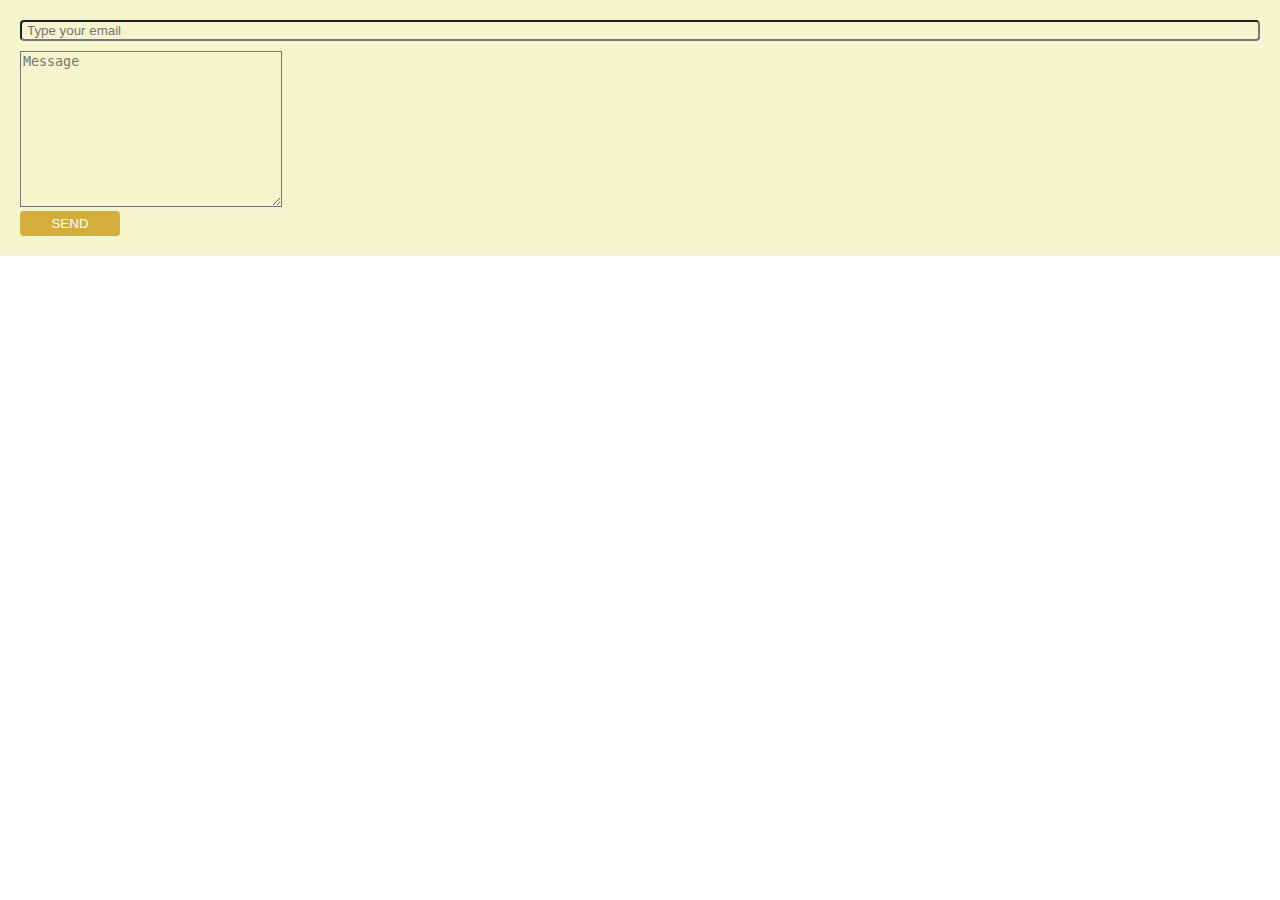
==== tasks/index7.html @ 24463ca9 "simple form with BEM specificatio" ====
<!-- simple form with BEM specification -->
<!DOCTYPE html>
<html lang="en">

<head>
    <meta charset="UTF-8">
    <meta
        http-equiv="X-UA-Compatible"
        content="IE=edge"
    >
    <meta
        name="viewport"
        content="width=device-width, initial-scale=1.0"
    >
    <title>Document</title>
    <link
        rel="stylesheet"
        href="css/style7.css"
    >
</head>

<body>
    
<!-- 
    block__element--modifier BEM

block (main conception): contact-form
element contact-form__input
modifier: contact-form__input--fullwidth  

-->

    <form
        class="contact-form contact-form--red"
        action=""
        method="post"
    >
        <input
            class="contact-form__input contact-form__input--fullwidth contact-form__input--transparent"
            type="email"
            name="email"
            placeholder="Type your email"
            required
        />

        <textarea
            class="contact-form__input--transparent"
            name="message"
            cols="30"
            rows="10"
            placeholder="Message"
        ></textarea>

        <br />

        <button class="contact-form__submit">
            SEND
        </button>




    </form>




</body>

</html>
---- tasks/css/style7.css ----
html, body{
    margin: 0;
    padding: 0;
}


.contact-form{
padding: 20px;
}

.contact-form--red{
    background-color: rgb(245, 245, 205);
}


.contact-form__input{
    border-radius: 4px;
    border: 1px solid rgba(black, 0.2);
    margin-bottom: 10px;
    padding-left: 5px;
    box-sizing: border-box;
    
}

.contact-form__input--transparent{
    background-color: transparent;
}
        

.contact-form__submit {
    min-width: 100px;
    border: none;
    background-color: #d4ae3b;
    padding: 5px;
    border-radius: 4px;
    color: white;

    cursor: pointer;
    transition: background-color 0.5s ease-in-out;
}

.contact-form__submit:hover {
    background-color: #efc10b;
}

.contact-form__input--fullwidth{
    width:100%
}
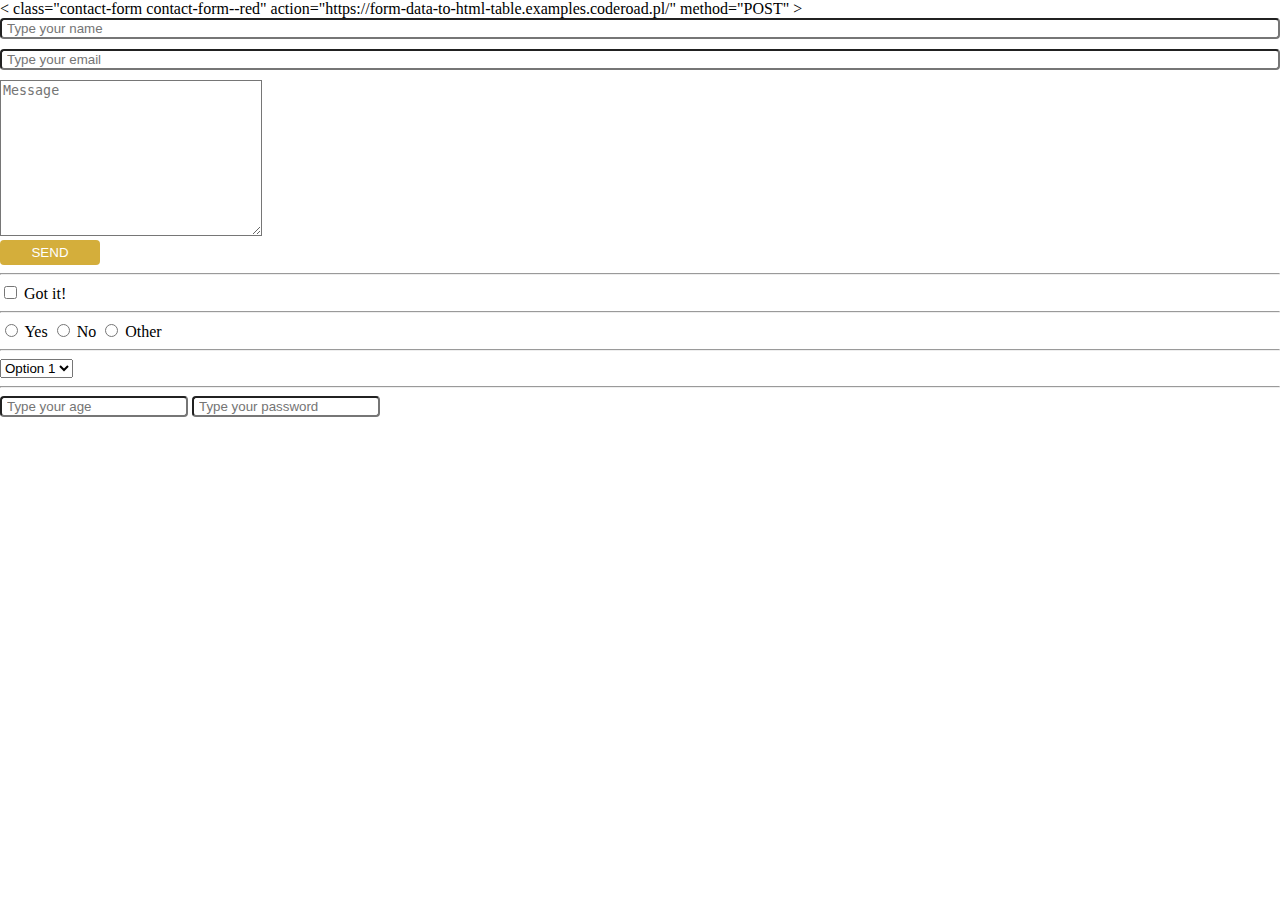
==== commit 7d38e397: "Diffrent inputs added" ====
--- a/tasks/index7.html
+++ b/tasks/index7.html
@@ -20,8 +20,8 @@
 </head>
 
 <body>
-    
-<!-- 
+
+    <!-- 
     block__element--modifier BEM
 
 block (main conception): contact-form
@@ -30,11 +30,26 @@
 
 -->
 
-    <form
+    <
         class="contact-form contact-form--red"
-        action=""
-        method="post"
+        action="https://form-data-to-html-table.examples.coderoad.pl/"
+        method="POST"
     >
+
+        <input
+            class="contact-form__input contact-form__input--transparent"
+            type="hidden"
+            name="hidden"
+            value="example@examle.com"
+        />
+
+        <input
+            class="contact-form__input contact-form__input--fullwidth contact-form__input--transparent"
+            type="text"
+            name="name"
+            placeholder="Type your name"
+            required
+        />
         <input
             class="contact-form__input contact-form__input--fullwidth contact-form__input--transparent"
             type="email"
@@ -57,6 +72,69 @@
             SEND
         </button>
 
+        <!-- <input type="submit" value="SEND"> -->
+
+        <hr />
+
+        <input id="checkbox-1"
+        type="checkbox"
+        name="checkbox"
+        
+        />
+        <label for="checkbox-1">Got it!</label>
+
+        <hr />
+
+    <label>
+        <input type="radio"
+        name="radio"
+        value="Yes"
+        required
+        />
+        Yes
+    </label>
+    <label>
+        <input type="radio"
+        name="radio"
+        value="No"
+        required
+        />
+        No
+    </label>
+    <label>
+        <input type="radio"
+        name="radio"
+        value="Other"
+        required
+        />
+        Other
+    </label>
+
+    <hr />
+
+    <select name="select" id="">
+        <option value="option-1">Option 1</option>
+        <option value="option-2">Option 2</option>
+        <option value="option-3">Option 3</option>
+    </select>
+
+    <hr />
+
+
+
+        <input
+            class="contact-form__input contact-form__input--transparent"
+            type="number"
+            name="age"
+            placeholder="Type your age"
+        />
+
+        <input
+            class="contact-form__input contact-form__input--transparent"
+            type="password"
+            name="password"
+            placeholder="Type your password"
+        />
 
 
 
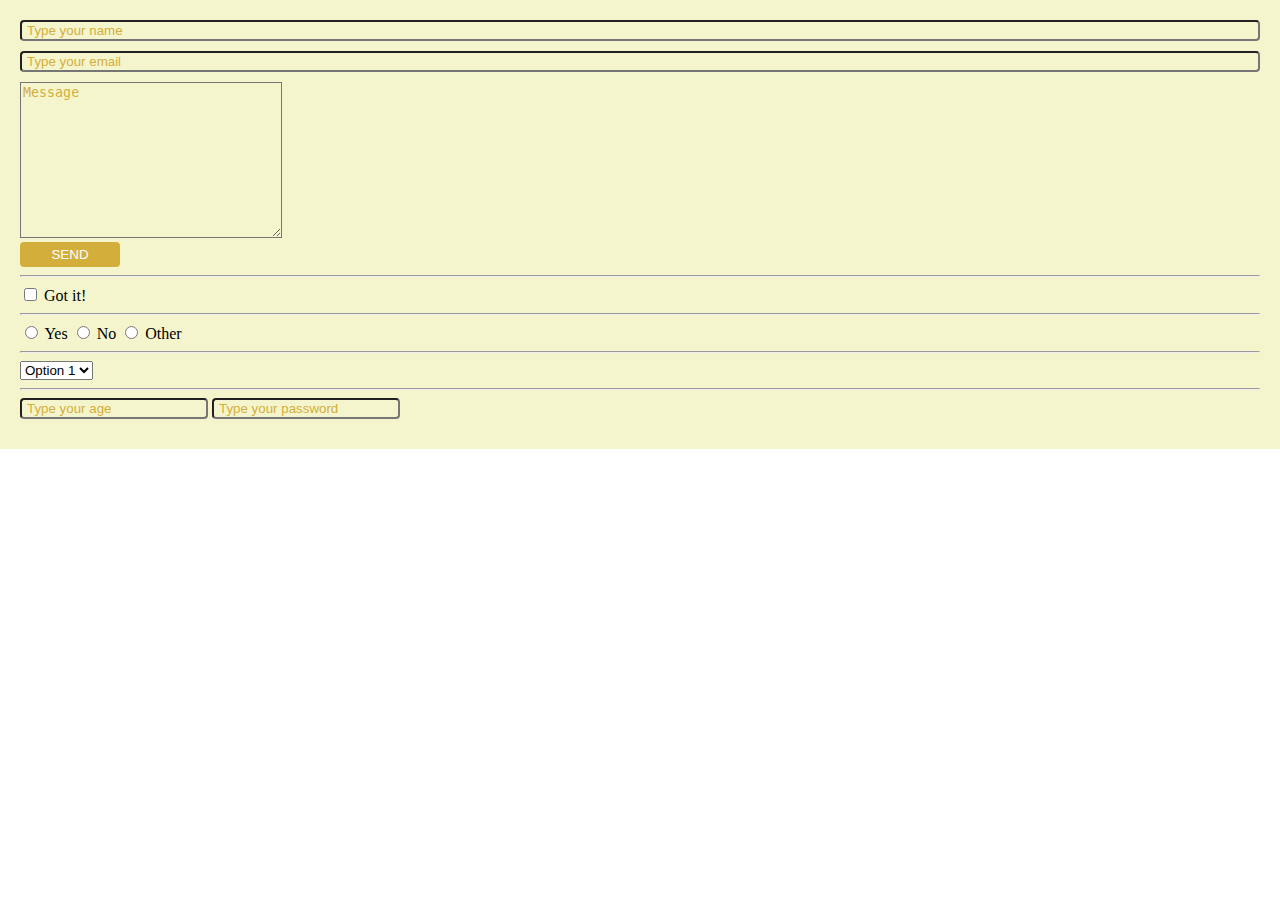
==== commit 0c950a0f: "added style for placeholder" ====
--- a/tasks/index7.html
+++ b/tasks/index7.html
@@ -30,7 +30,7 @@
 
 -->
 
-    <
+    <form
         class="contact-form contact-form--red"
         action="https://form-data-to-html-table.examples.coderoad.pl/"
         method="POST"
--- a/tasks/css/style7.css
+++ b/tasks/css/style7.css
@@ -44,5 +44,9 @@
 }
 
 .contact-form__input--fullwidth{
-    width:100%
+    width:100%;
+}
+
+::placeholder{
+    color: #d4ae3b;
 }